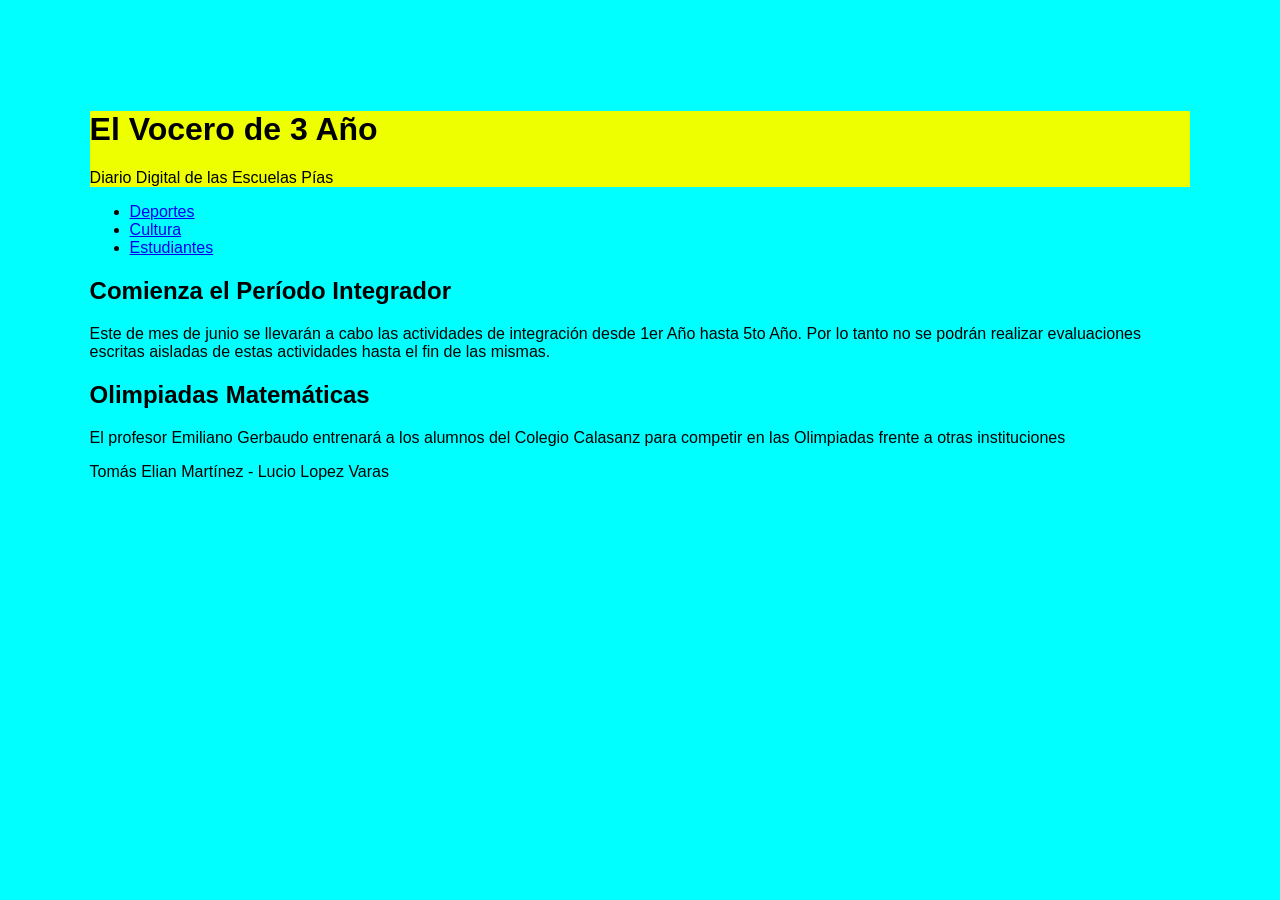
==== diario.html @ 8a605c0f "Add files via upload" ====
<!DOCTYPE html>
<html lang="es">
<head>
    <meta charset="UTF-8">
    <meta http-equiv="X-UA-Compatible" content="IE=edge">
    <meta name="viewport" content="width=device-width, initial-scale=1.0">
    <title>El Vocero de 3 Año 
    </title>
    <style>
        body {
            font-family: 'Segoe UI', Tahoma, Geneva, Verdana, sans-serif;
            background-color:aqua;
            margin: 5%;
            padding: 2%;
        }
        header {
            background-color: rgb(238, 255, 0);
            color: rgb(0, 0, 0);
        }
    </style>
</head>
<body>
    <header>
        <h1>El Vocero de 3 Año</h1>
        <p>Diario Digital de las Escuelas Pías</p>
    </header>
    <nav>
    <ul>
        <li><a href="#">Deportes</a></li>
        <li><a href="#">Cultura</a></li>
        <li><a href="#">Estudiantes</a></li>
    </ul>
</nav>
<main>
    <section>
        <article>
            <h2>Comienza el Período Integrador</h2>
            <p>Este de mes de junio se llevarán a cabo las actividades de integración desde 1er Año hasta 5to Año. Por lo tanto no se podrán realizar evaluaciones escritas aisladas de estas actividades hasta el fin de las mismas.</p>
        </article>
        <article>
            <h2>Olimpiadas Matemáticas</h2>
            <p>El profesor Emiliano Gerbaudo entrenará a los alumnos del Colegio Calasanz para competir en las Olimpiadas frente a otras instituciones</p>
        </article>
    </section>
</main>
<footer>
    <p>Tomás Elian Martínez - Lucio Lopez Varas</p>
</footer>
</body>
</html>
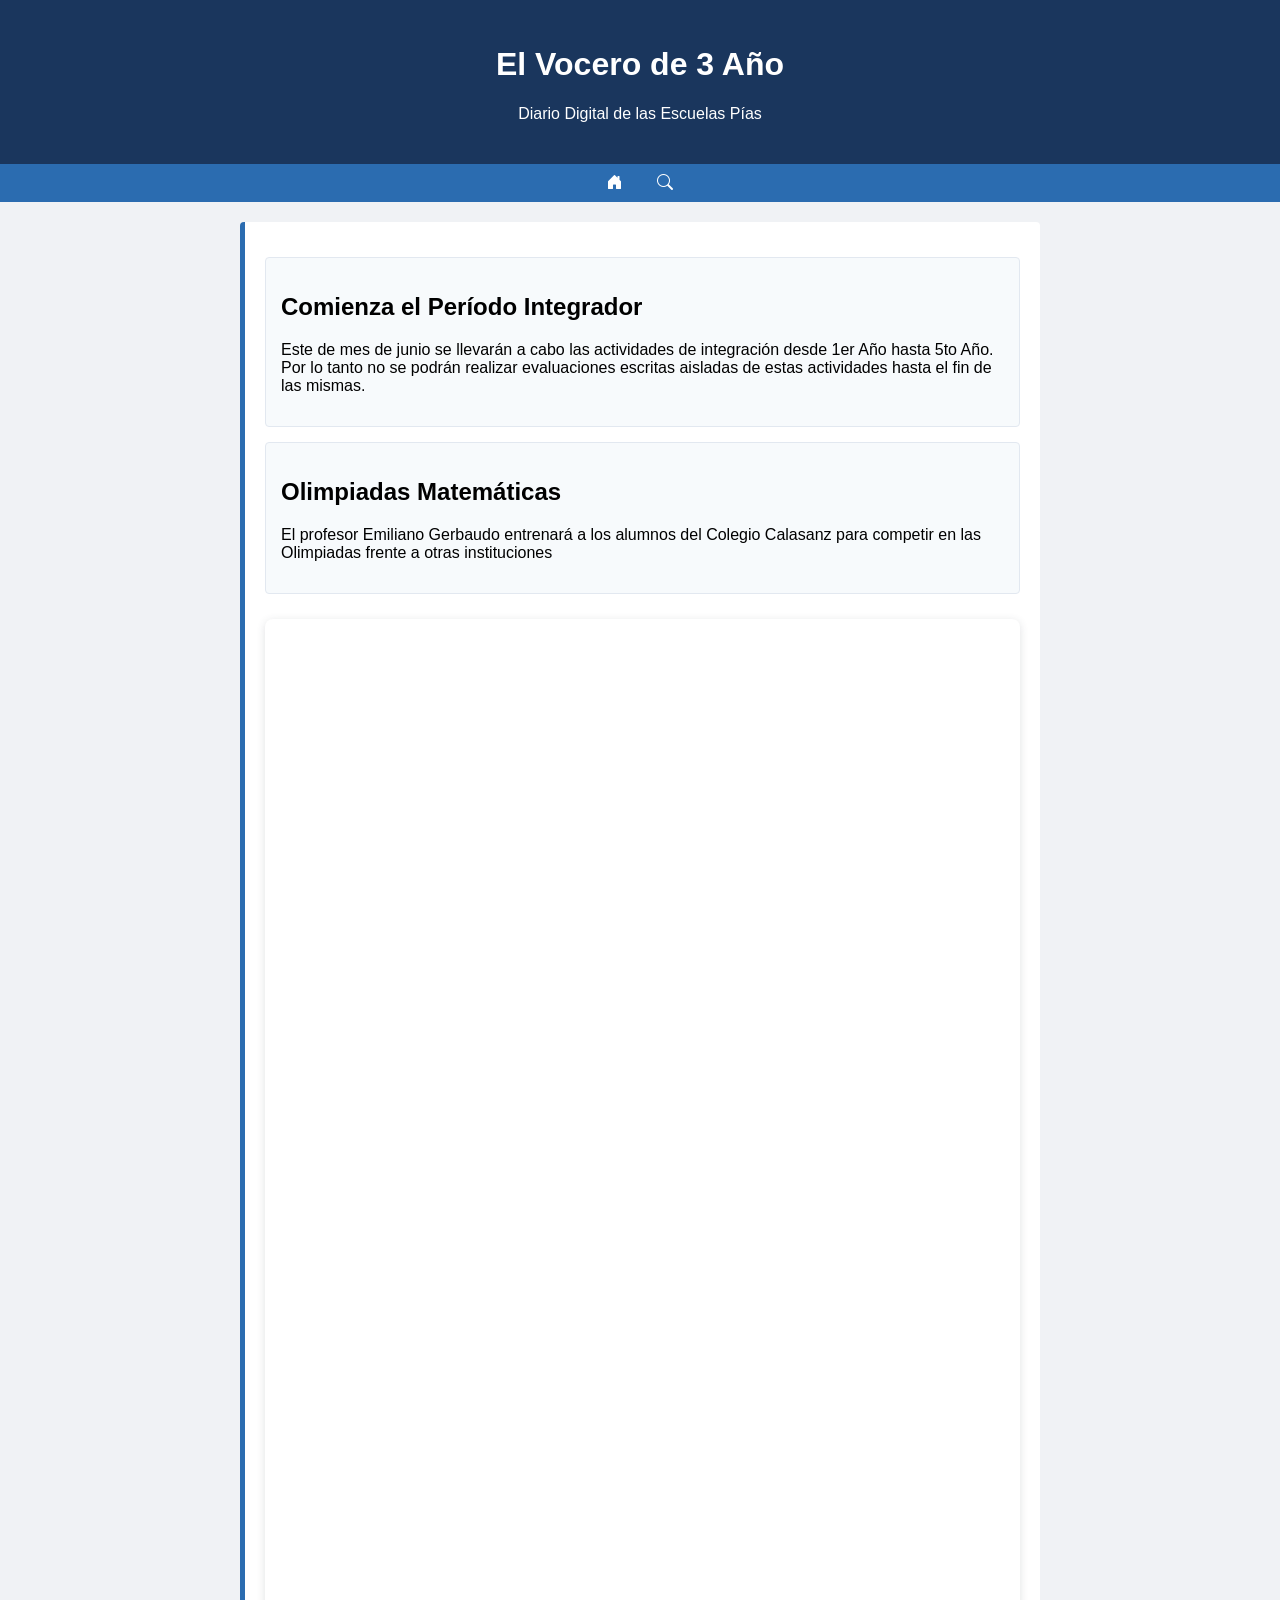
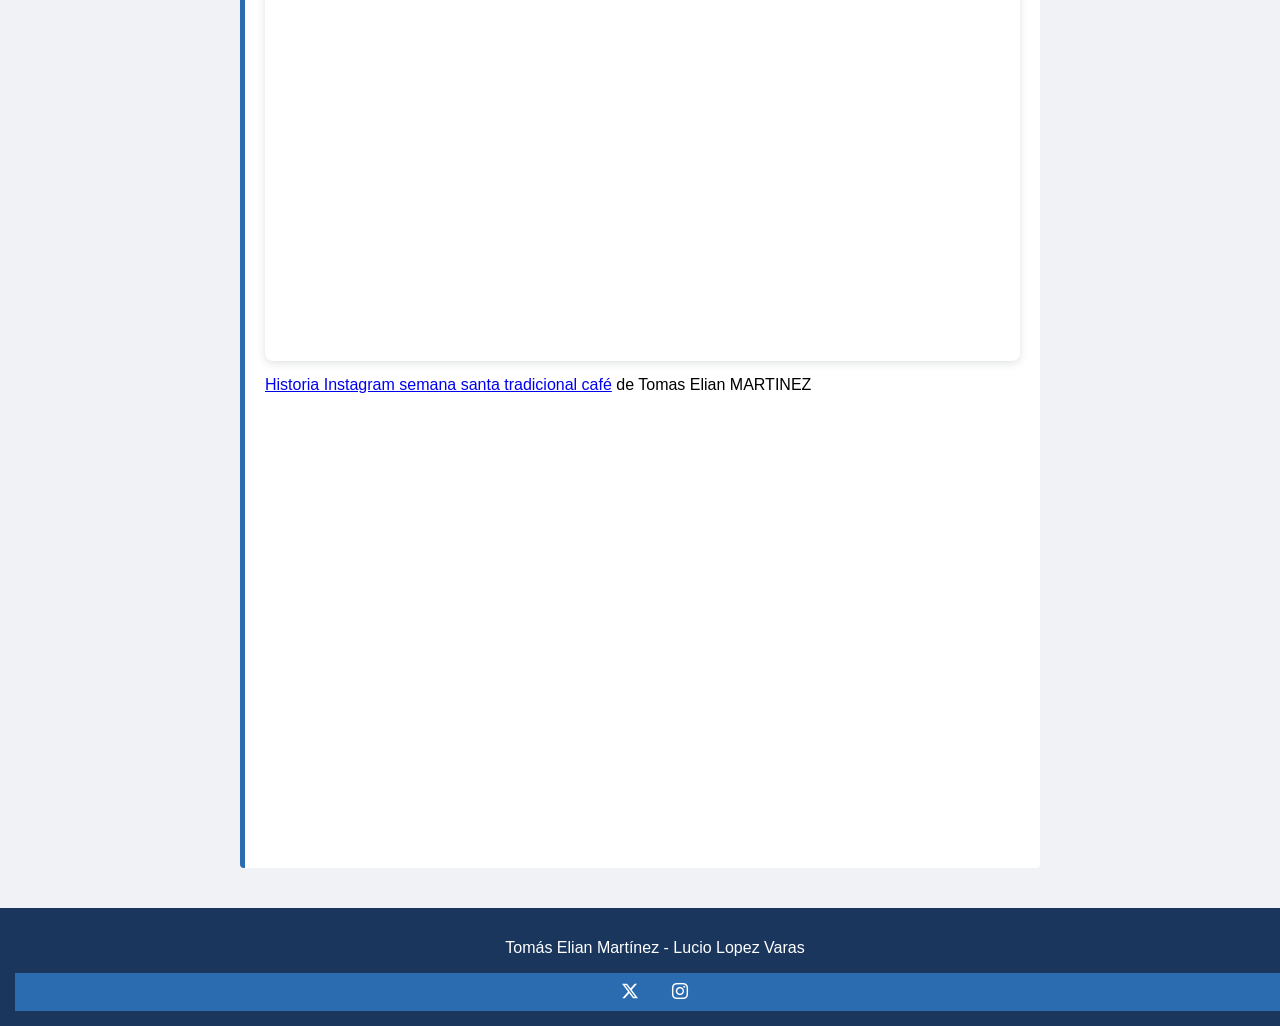
==== commit a7cc4c69: "Add files via upload" ====
--- a/diario.html
+++ b/diario.html
@@ -4,18 +4,72 @@
     <meta charset="UTF-8">
     <meta http-equiv="X-UA-Compatible" content="IE=edge">
     <meta name="viewport" content="width=device-width, initial-scale=1.0">
-    <title>El Vocero de 3 Año 
+    <link rel="stylesheet" href="https://cdn.jsdelivr.net/npm/bootstrap-icons@1.13.1/font/bootstrap-icons.min.css">
     </title>
     <style>
         body {
             font-family: 'Segoe UI', Tahoma, Geneva, Verdana, sans-serif;
-            background-color:aqua;
-            margin: 5%;
-            padding: 2%;
+            margin: 0;
+            padding: 0;
+            background-color: #f0f2f5;
+            }
+        header {
+            background-color: #1a365d;
+            color: white;
+            text-align: center;
+            padding: 25px;
         }
-        header {
-            background-color: rgb(238, 255, 0);
-            color: rgb(0, 0, 0);
+        nav {
+            background-color: #2b6cb0;
+            padding: 10px;
+        }
+        nav ul {
+            list-style-type: none;
+            margin: 0;
+            padding: 0;
+            text-align: center;
+        }
+        nav ul li {
+            display: inline;
+            margin: 0 15px;
+        }
+        nav ul li a {
+            color: white;
+            text-decoration: none;
+            font-weight: bold;
+        }
+        main {
+            padding: 20px;
+            max-width: 800px;
+            margin: 0 auto;
+        }
+        section {
+            background-color: #ffffff;
+            border-left: 5px solid #2b6cb0;
+            padding: 20px;
+            margin-bottom: 20px;
+            border-radius: 4px;
+        }
+        article {
+            background-color: #f7fafc;
+            border: 1px solid #e2e8f0;
+            padding: 15px;
+            margin-top: 15px;
+            border-radius: 4px;
+        }
+        article h3 {
+            color: #2d3748;
+            margin-top: 0;
+        }
+/* Estilo para el pie de página */
+        footer {
+            background-color: #1a365d;
+            color: white;
+            text-align: center;
+            padding: 15px;
+            position: relative;
+            bottom: 0;
+            width: 100%;
         }
     </style>
 </head>
@@ -26,9 +80,8 @@
     </header>
     <nav>
     <ul>
-        <li><a href="#">Deportes</a></li>
-        <li><a href="#">Cultura</a></li>
-        <li><a href="#">Estudiantes</a></li>
+        <li><a href="#"><i class="bi bi-house-door-fill"></i></a></li>
+        <li><a href="#"><i class="bi bi-search"></i></a></li>
     </ul>
 </nav>
 <main>
@@ -41,10 +94,24 @@
             <h2>Olimpiadas Matemáticas</h2>
             <p>El profesor Emiliano Gerbaudo entrenará a los alumnos del Colegio Calasanz para competir en las Olimpiadas frente a otras instituciones</p>
         </article>
+        <div style="position: relative; width: 100%; height: 0; padding-top: 177.7778%;
+ padding-bottom: 0; box-shadow: 0 2px 8px 0 rgba(63,69,81,0.16); margin-top: 1.6em; margin-bottom: 0.9em; overflow: hidden;
+ border-radius: 8px; will-change: transform;">
+  <iframe loading="lazy" style="position: absolute; width: 100%; height: 100%; top: 0; left: 0; border: none; padding: 0;margin: 0;"
+    src="https://www.canva.com/design/DAGphFe2Txs/3fYrSAUPNXObI2YAGpWSKA/view?embed" allowfullscreen="allowfullscreen" allow="fullscreen">
+  </iframe>
+</div>
+<a href="https:&#x2F;&#x2F;www.canva.com&#x2F;design&#x2F;DAGphFe2Txs&#x2F;3fYrSAUPNXObI2YAGpWSKA&#x2F;view?utm_content=DAGphFe2Txs&amp;utm_campaign=designshare&amp;utm_medium=embeds&amp;utm_source=link" target="_blank" rel="noopener">Historia Instagram semana santa tradicional café</a> de Tomas Elian MARTINEZ
+<iframe src="https://www.google.com/maps/embed?pb=!1m18!1m12!1m3!1d3283.1080973233557!2d-58.4272339!3d-34.6267085!2m3!1f0!2f0!3f0!3m2!1i1024!2i768!4f13.1!3m3!1m2!1s0x95bcca526a4877df%3A0x92fbbba5ce6407d9!2sEscuelas%20P%C3%ADas%20Colegio%20Calasanz!5e0!3m2!1ses!2sar!4v1783014528370!5m2!1ses!2sar" width="600" height="450" style="border:0;" allowfullscreen="" loading="lazy" referrerpolicy="strict-origin-when-cross-origin"></iframe>
     </section>
 </main>
 <footer>
     <p>Tomás Elian Martínez - Lucio Lopez Varas</p>
+    <nav>
+    <ul>
+        <li><a href="#"><i class="bi bi-twitter-x"></i></i></a></li>
+        <li><a href="#"><i class="bi bi-instagram"></i></a></li>
+    </ul>
 </footer>
 </body>
 </html>
